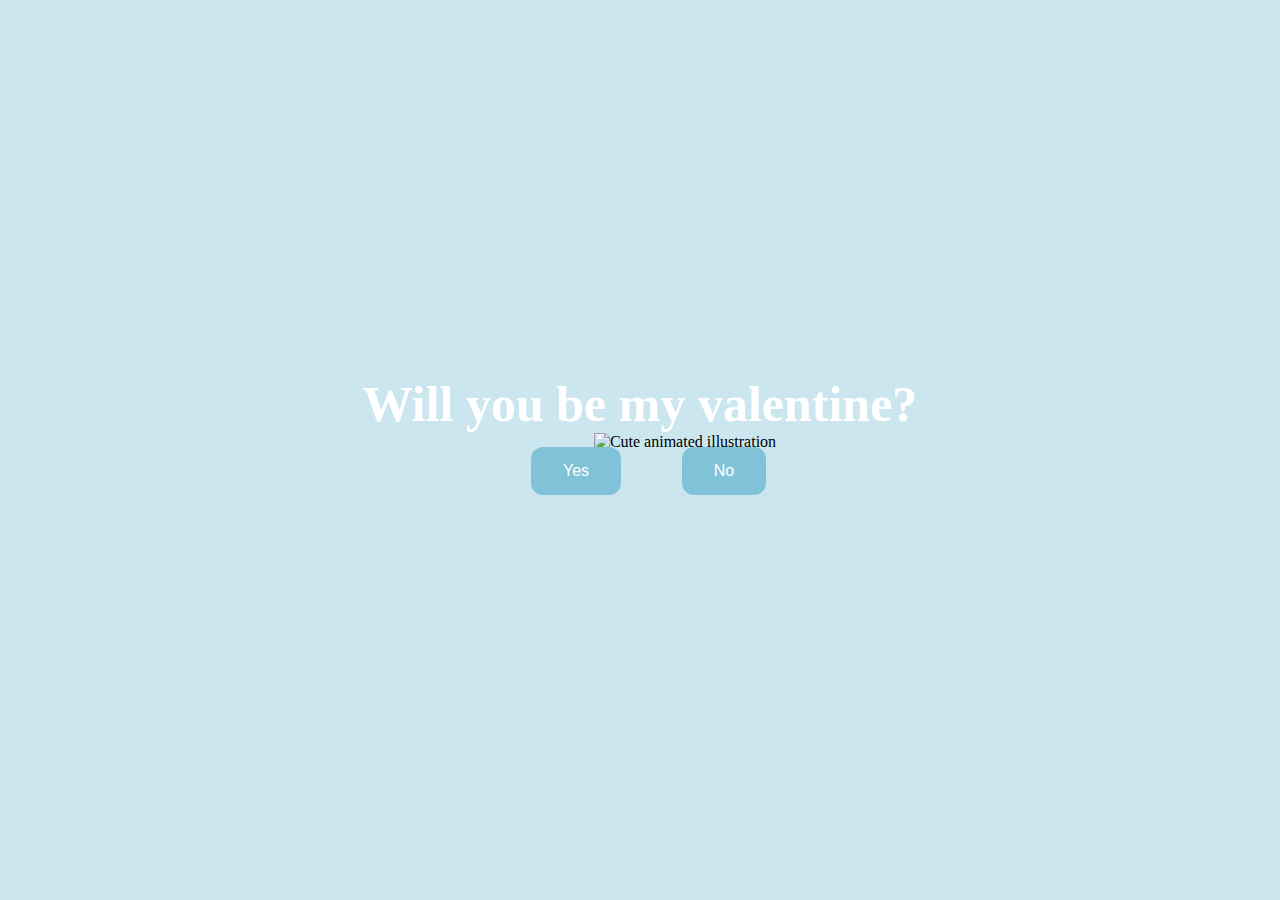
==== index.html @ 563d8727 "Update index.html" ====
<!DOCTYPE html>
<html lang="en">
    <head>
        <link rel="stylesheet" href="./style/css/styles.css">
        
    </head> 
    <body>
        <div class="container">
            <div >
                <h1 class = "header_text">Will you be my valentine?</h1>
            </div>
            <div class="gif_container">
                <img src="https://media.tenor.com/CdCtIjQzLsIAAAAi/cinnamoroll-kawaii.gif" alt="Cute animated illustration">
            </div>
            <div class = "buttons">
                <button class="btn" id = "yesButton" onclick="nextPage()">Yes</button>
                <button class="btn" id="noButton" onmouseover="moveButton()">No</button>
                <script>
                    function nextPage() {
                        window.location.href = "yes.html";
                    }
                    
                    function moveButton() {
                        var x = Math.random() * (window.innerWidth - document.getElementById('noButton').offsetWidth);
                        var y = Math.random() * (window.innerHeight - document.getElementById('noButton').offsetHeight);
                        document.getElementById('noButton').style.left = `${x}px`;
                        document.getElementById('noButton').style.top = `${y}px`;
                    }
                </script> 
            </div>
        </div>
       
    </body> 
</html>
---- style/css/styles.css ----
body {
    display: flex;
    justify-content: center;
    align-items: center;
    height: 90vh;
    background-color: #CBE6EF;
}

/* Position the "No" button absolutely within body */
#noButton {
    position: absolute;
    margin-left: 150px;
    transition: 0.5s;
    /* Smooth movement */
}

#yesButton {
    position: absolute;
    margin-right: 150px;
    /* Smooth movement */
}

.header_text {
    font-family: 'Nunito';
    font-size: 50px;
    font-weight: bold;
    color: white;
    text-align: center;
    margin-top: 20px;
    margin-bottom: 0px;
}

.buttons {
    display: flex;
    flex-direction: row;
    justify-content: center;
    align-items: center;
    margin-top: 20px;
    margin-left: 20px;
    /* optional: adds some space between the buttons */
}

.btn {
    background-color: #80c3d8;
    color: white;
    padding: 15px 32px;
    text-align: center;
    display: inline-block;
    font-size: 16px;
    margin: 4px 2px;
    cursor: pointer;
    border: none;
    border-radius: 12px;
    transition: background-color 0.3s ease;
}

.btn:hover {
    background-color: #FAF9F6;
}

.gif_container {
    display: flex;
    justify-content: center;
    align-items: center;
    margin-left: 90px;
}
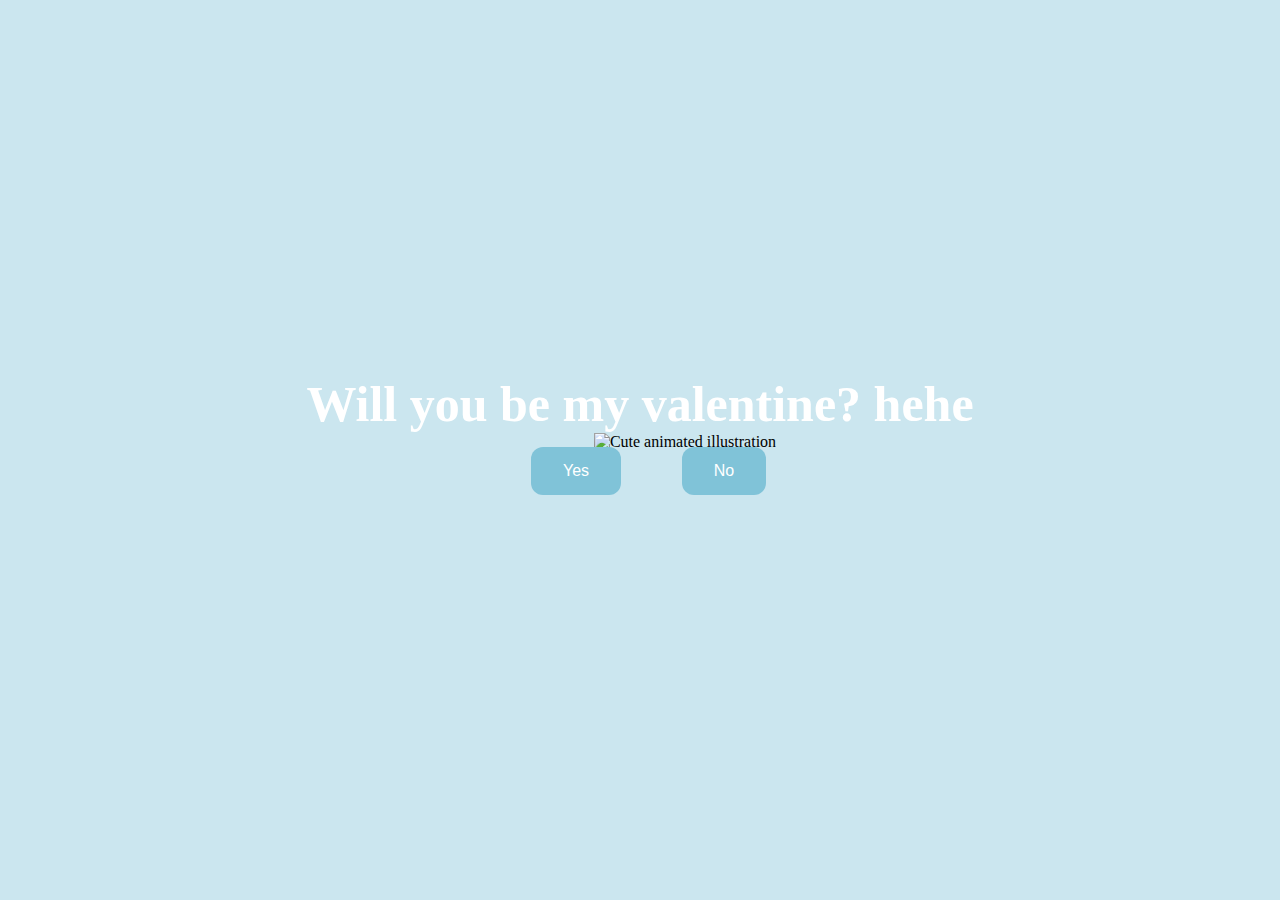
==== commit b67f892b: "Update index.html" ====
--- a/index.html
+++ b/index.html
@@ -7,7 +7,7 @@
     <body>
         <div class="container">
             <div >
-                <h1 class = "header_text">Will you be my valentine?</h1>
+                <h1 class = "header_text">Will you be my valentine? hehe</h1>
             </div>
             <div class="gif_container">
                 <img src="https://media.tenor.com/CdCtIjQzLsIAAAAi/cinnamoroll-kawaii.gif" alt="Cute animated illustration">
